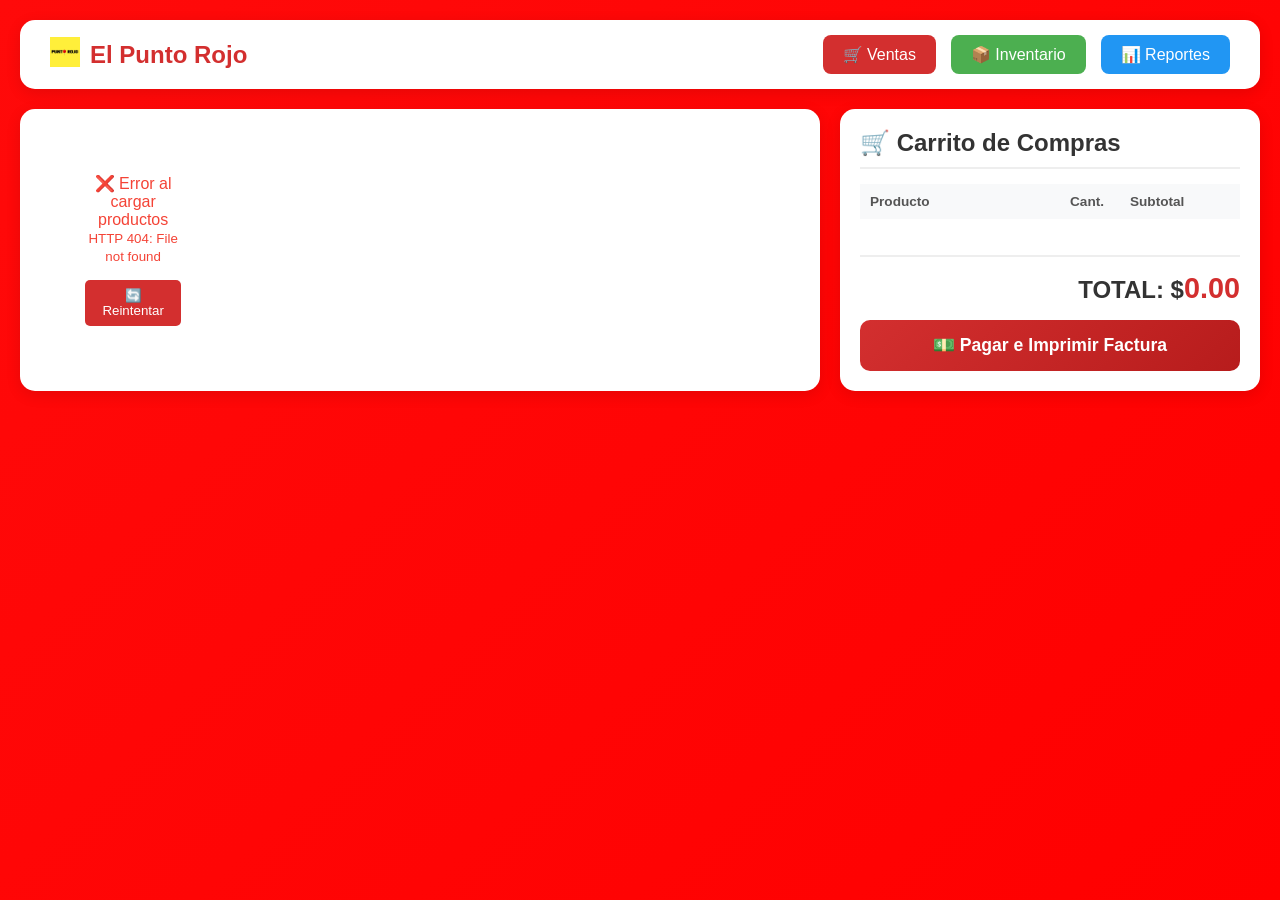
==== CafeteriaElPuntoRojo/wwwroot/index.html @ d7fcbdf9 "subiendo" ====
<!DOCTYPE html>
<html lang="es">
<head>
    <meta charset="UTF-8">
    <meta name="viewport" content="width=device-width, initial-scale=1.0, user-scalable=yes">
    <title>El Punto Rojo - Sistema POS</title>
    <style>
        * {
            margin: 0;
            padding: 0;
            box-sizing: border-box;
        }

        body {
            font-family: 'Segoe UI', Tahoma, Geneva, Verdana, sans-serif;
            background: linear-gradient(135deg, #ff0a0a 0%, #ff0000 100%);
            min-height: 100vh;
            padding: 20px;
        }

        /* Navbar */
        .navbar {
            background: white;
            border-radius: 15px;
            padding: 15px 30px;
            margin-bottom: 20px;
            box-shadow: 0 4px 15px rgba(0,0,0,0.1);
            display: flex;
            justify-content: space-between;
            align-items: center;
            flex-wrap: wrap;
            gap: 15px;
        }

        .logo {
            display: flex;
            align-items: center;
            gap: 10px;
            font-size: 1.5rem;
            font-weight: bold;
            color: #D32F2F;
        }

        .logo-placeholder {
            width: 40px;
            height: 40px;
            background: #D32F2F;
            border-radius: 50%;
            display: flex;
            align-items: center;
            justify-content: center;
            color: white;
            font-size: 1.5rem;
        }

        .nav-links {
            display: flex;
            gap: 15px;
        }

        .nav-btn {
            padding: 10px 20px;
            text-decoration: none;
            border-radius: 8px;
            transition: all 0.3s ease;
            font-weight: 500;
        }

        .nav-btn.ventas {
            background: #D32F2F;
            color: white;
        }

        .nav-btn.inventario {
            background: #4CAF50;
            color: white;
        }

        .nav-btn.reportes {
            background: #2196F3;
            color: white;
        }

        .nav-btn:hover {
            transform: translateY(-2px);
            box-shadow: 0 4px 10px rgba(0,0,0,0.2);
        }

        /* Contenedor principal */
        .container {
            display: flex;
            gap: 20px;
            max-width: 1600px;
            margin: 0 auto;
            flex-wrap: wrap;
        }

        /* Sección de productos */
        .productos {
            flex: 2;
            min-width: 300px;
            background: white;
            border-radius: 15px;
            padding: 20px;
            box-shadow: 0 4px 15px rgba(0,0,0,0.1);
        }

        .productos h1 {
            color: #D32F2F;
            margin-bottom: 5px;
            display: flex;
            align-items: center;
            gap: 10px;
        }

        .productos h2 {
            color: #555;
            margin-bottom: 20px;
            font-size: 1rem;
            font-weight: normal;
            border-bottom: 2px solid #eee;
            padding-bottom: 10px;
        }

        /* Grid de productos */
        .grid-productos {
            display: grid;
            grid-template-columns: repeat(auto-fill, minmax(160px, 1fr));
            gap: 15px;
            max-height: 600px;
            overflow-y: auto;
            padding: 5px;
        }

        .grid-productos::-webkit-scrollbar {
            width: 8px;
        }

        .grid-productos::-webkit-scrollbar-track {
            background: #f1f1f1;
            border-radius: 10px;
        }

        .grid-productos::-webkit-scrollbar-thumb {
            background: #D32F2F;
            border-radius: 10px;
        }

        .producto-card {
            background: linear-gradient(135deg, #fff 0%, #f8f9fa 100%);
            border: 1px solid #e0e0e0;
            border-radius: 12px;
            padding: 15px;
            text-align: center;
            cursor: pointer;
            transition: all 0.3s ease;
            position: relative;
            overflow: hidden;
        }

        .producto-card::before {
            content: '';
            position: absolute;
            top: 0;
            left: -100%;
            width: 100%;
            height: 100%;
            background: linear-gradient(90deg, transparent, rgba(211, 47, 47, 0.1), transparent);
            transition: left 0.5s;
        }

        .producto-card:hover::before {
            left: 100%;
        }

        .producto-card:hover {
            transform: translateY(-5px);
            box-shadow: 0 8px 20px rgba(0,0,0,0.15);
            border-color: #D32F2F;
        }

        .producto-card.sin-stock {
            opacity: 0.6;
            cursor: not-allowed;
            background: #f5f5f5;
        }

        .producto-nombre {
            font-weight: bold;
            margin-bottom: 8px;
            font-size: 1rem;
            color: #333;
        }

        .producto-precio {
            color: #D32F2F;
            font-size: 1.3rem;
            font-weight: bold;
            margin-bottom: 5px;
        }

        .producto-stock {
            font-size: 0.75rem;
            color: #666;
            padding: 3px 8px;
            background: #eee;
            border-radius: 20px;
            display: inline-block;
        }

        .producto-stock.agotado {
            background: #ffebee;
            color: #f44336;
        }

        .producto-stock.bajo {
            background: #fff3e0;
            color: #ff9800;
        }

        /* Sección del carrito */
        .carrito {
            flex: 1;
            min-width: 320px;
            background: white;
            border-radius: 15px;
            padding: 20px;
            box-shadow: 0 4px 15px rgba(0,0,0,0.1);
            display: flex;
            flex-direction: column;
            max-height: 80vh;
        }

        .carrito h2 {
            color: #333;
            margin-bottom: 15px;
            padding-bottom: 10px;
            border-bottom: 2px solid #eee;
        }

        .tabla-carrito-wrapper {
            flex: 1;
            overflow-y: auto;
            margin-bottom: 15px;
        }

        table {
            width: 100%;
            border-collapse: collapse;
        }

        th {
            text-align: left;
            padding: 10px;
            background: #f8f9fa;
            color: #555;
            font-weight: 600;
            font-size: 0.85rem;
        }

        td {
            padding: 10px;
            border-bottom: 1px solid #eee;
            font-size: 0.9rem;
        }

        .carrito-item-nombre {
            font-weight: 500;
        }

        .carrito-item-cantidad {
            text-align: center;
        }

        .carrito-item-subtotal {
            text-align: right;
            font-weight: 500;
            color: #D32F2F;
        }

        .btn-eliminar {
            background: #ff4444;
            color: white;
            border: none;
            padding: 4px 8px;
            border-radius: 5px;
            cursor: pointer;
            font-size: 0.7rem;
            transition: all 0.2s;
        }

        .btn-eliminar:hover {
            background: #cc0000;
            transform: scale(1.05);
        }

        .total {
            font-size: 1.5rem;
            font-weight: bold;
            text-align: right;
            margin: 15px 0;
            padding-top: 15px;
            border-top: 2px solid #eee;
            color: #333;
        }

        .total span {
            color: #D32F2F;
            font-size: 1.8rem;
        }

        .btn-pagar {
            background: linear-gradient(135deg, #D32F2F, #B71C1C);
            color: white;
            border: none;
            padding: 15px 24px;
            border-radius: 10px;
            cursor: pointer;
            width: 100%;
            font-size: 1.1rem;
            font-weight: bold;
            transition: all 0.3s ease;
        }

        .btn-pagar:hover:not(:disabled) {
            transform: translateY(-2px);
            box-shadow: 0 5px 15px rgba(211, 47, 47, 0.4);
        }

        .btn-pagar:disabled {
            background: #ccc;
            cursor: not-allowed;
        }

        /* Mensajes flotantes */
        .toast {
            position: fixed;
            bottom: 20px;
            right: 20px;
            padding: 12px 20px;
            border-radius: 8px;
            color: white;
            font-weight: 500;
            z-index: 1000;
            animation: slideInRight 0.3s ease-out;
            box-shadow: 0 4px 12px rgba(0,0,0,0.15);
        }

        .toast.success {
            background: #4CAF50;
        }

        .toast.error {
            background: #f44336;
        }

        .toast.warning {
            background: #ff9800;
        }

        @keyframes slideInRight {
            from {
                transform: translateX(100%);
                opacity: 0;
            }
            to {
                transform: translateX(0);
                opacity: 1;
            }
        }

        /* Loading spinner */
        .loading-spinner {
            text-align: center;
            padding: 40px;
        }

        .spinner {
            width: 50px;
            height: 50px;
            border: 4px solid #f3f3f3;
            border-top: 4px solid #D32F2F;
            border-radius: 50%;
            animation: spin 1s linear infinite;
            margin: 0 auto 15px;
        }

        @keyframes spin {
            0% { transform: rotate(0deg); }
            100% { transform: rotate(360deg); }
        }

        /* Carrito vacío */
        .carrito-vacio {
            text-align: center;
            padding: 40px 20px;
            color: #999;
        }

        .carrito-vacio p {
            margin-top: 10px;
        }

        /* Responsive */
        @media (max-width: 768px) {
            body {
                padding: 10px;
            }
            
            .container {
                flex-direction: column;
            }
            
            .navbar {
                flex-direction: column;
                text-align: center;
            }
            
            .nav-links {
                flex-wrap: wrap;
                justify-content: center;
            }
            
            .grid-productos {
                grid-template-columns: repeat(auto-fill, minmax(130px, 1fr));
            }
        }
    </style>
</head>
<body>
    <!-- Navbar -->
    <div class="navbar">
        <div class="logo">
            <div><img src="./Assets/logo.png" width="30px" alt=""></div>
            <span>El Punto Rojo</span>
        </div>
        <div class="nav-links">
            <a href="/"class="nav-btn ventas">🛒 Ventas</a>
            <a href="Inventario.html" class="nav-btn inventario">📦 Inventario</a>
            <a href="reportes.html" class="nav-btn reportes">📊 Reportes</a>
        </div>
    </div>
    <div class="container">
        <div class="productos">
            <div id="productosGrid" class="grid-productos">
                <div class="loading-spinner">
                    <div class="spinner"></div>
                    <p>Cargando productos...</p>
                </div>
            </div>
        </div>
        
        <!-- Panel del carrito -->
        <div class="carrito">
            <h2>🛒 Carrito de Compras</h2>
            <div class="tabla-carrito-wrapper">
                <table id="carritoTable">
                    <thead>
                        <tr>
                            <th>Producto</th>
                            <th style="width: 60px">Cant.</th>
                            <th style="width: 80px">Subtotal</th>
                            <th style="width: 40px"></th>
                        </tr>
                    </thead>
                    <tbody id="carritoBody"></tbody>
                </table>
            </div>
            <div class="total">
                TOTAL: $<span id="totalCarrito">0.00</span>
            </div>
            <button class="btn-pagar" id="btnPagar">
                💵 Pagar e Imprimir Factura
            </button>
        </div>
    </div>

    <script>
        // ==================== VARIABLES GLOBALES ====================
        let carrito = [];
        let productos = [];
        let loadingProductos = false;

        // ==================== FUNCIONES DE NOTIFICACIÓN ====================
        function mostrarNotificacion(mensaje, tipo = 'success') {
            const toast = document.createElement('div');
            toast.className = `toast ${tipo}`;
            toast.textContent = mensaje;
            document.body.appendChild(toast);
            
            setTimeout(() => {
                toast.style.animation = 'slideInRight 0.3s ease-out reverse';
                setTimeout(() => toast.remove(), 300);
            }, 3000);
        }

        // ==================== CARGAR PRODUCTOS ====================
        async function cargarProductos() {
            if (loadingProductos) return;
            loadingProductos = true;
            
            try {
                const response = await fetch('/api/productos');
                
                if (!response.ok) {
                    throw new Error(`HTTP ${response.status}: ${response.statusText}`);
                }
                
                productos = await response.json();
                
                if (!productos || productos.length === 0) {
                    document.getElementById('productosGrid').innerHTML = `
                        <div style="text-align: center; padding: 40px; color: #999;">
                            📭 No hay productos disponibles
                        </div>
                    `;
                } else {
                    mostrarProductos();
                }
                
            } catch (error) {
                console.error('Error al cargar productos:', error);
                document.getElementById('productosGrid').innerHTML = `
                    <div style="text-align: center; padding: 40px; color: #f44336;">
                        ❌ Error al cargar productos<br>
                        <small>${error.message}</small><br>
                        <button onclick="cargarProductos()" style="margin-top: 15px; padding: 8px 16px; background: #D32F2F; color: white; border: none; border-radius: 5px; cursor: pointer;">
                            🔄 Reintentar
                        </button>
                    </div>
                `;
            } finally {
                loadingProductos = false;
            }
        }

        // ==================== MOSTRAR PRODUCTOS ====================
        function mostrarProductos() {
            const grid = document.getElementById('productosGrid');
            
            grid.innerHTML = productos.map(p => {
                const sinStock = p.stock <= 0;
                const stockClass = sinStock ? 'agotado' : (p.stock <= 5 ? 'bajo' : '');
                const cardClass = sinStock ? 'producto-card sin-stock' : 'producto-card';
                const onclickAttr = sinStock ? '' : `onclick="agregarAlCarrito(${p.id})"`;
                
                return `
                    <div class="${cardClass}" ${onclickAttr}>
                        <div class="producto-nombre">${escapeHtml(p.nombre)}</div>
                        <div class="producto-precio">$${p.precio.toFixed(2)}</div>
                        <div class="producto-stock ${stockClass}">
                            ${sinStock ? '❌ Agotado' : `📦 Stock: ${p.stock}`}
                        </div>
                    </div>
                `;
            }).join('');
        }

        // ==================== AGREGAR AL CARRITO ====================
        window.agregarAlCarrito = function(productoId) {
            const producto = productos.find(p => p.id === productoId);
            
            if (!producto) {
                mostrarNotificacion('Producto no encontrado', 'error');
                return;
            }
            
            if (producto.stock <= 0) {
                mostrarNotificacion(`❌ "${producto.nombre}" está agotado`, 'error');
                return;
            }
            
            const itemEnCarrito = carrito.find(i => i.id === productoId);
            const cantidadActual = itemEnCarrito ? itemEnCarrito.cantidad : 0;
            
            if (cantidadActual + 1 > producto.stock) {
                mostrarNotificacion(`⚠️ Stock insuficiente. Solo quedan ${producto.stock} unidades de "${producto.nombre}"`, 'warning');
                return;
            }
            
            if (itemEnCarrito) {
                itemEnCarrito.cantidad++;
            } else {
                carrito.push({ 
                    id: producto.id,
                    nombre: producto.nombre, 
                    precio: producto.precio, 
                    stock: producto.stock,
                    cantidad: 1 
                });
            }
            
            actualizarCarrito();
            mostrarNotificacion(`✅ "${producto.nombre}" agregado al carrito`, 'success');
        };

        // ==================== ELIMINAR DEL CARRITO ====================
        window.eliminarDelCarrito = function(index) {
            const productoEliminado = carrito[index];
            carrito.splice(index, 1);
            actualizarCarrito();
            mostrarNotificacion(`🗑️ "${productoEliminado.nombre}" eliminado del carrito`, 'success');
        };

        // ==================== ACTUALIZAR CARRITO ====================
        function actualizarCarrito() {
            const tbody = document.getElementById('carritoBody');
            let total = 0;
            
            if (carrito.length === 0) {
                tbody.innerHTML = `
                    <tr>
                        <td colspan="4" class="carrito-vacio">
                            🛒
                            <p>Carrito vacío</p>
                        </td>
                    </tr>
                `;
                document.getElementById('totalCarrito').textContent = '0.00';
                return;
            }
            
            tbody.innerHTML = carrito.map((item, index) => {
                const subtotal = item.precio * item.cantidad;
                total += subtotal;
                return `
                    <tr>
                        <td class="carrito-item-nombre">${escapeHtml(item.nombre)}</td>
                        <td class="carrito-item-cantidad">${item.cantidad}</td>
                        <td class="carrito-item-subtotal">$${subtotal.toFixed(2)}</td>
                        <td><button class="btn-eliminar" onclick="eliminarDelCarrito(${index})">✗</button></td>
                    </tr>
                `;
            }).join('');
            
            document.getElementById('totalCarrito').textContent = total.toFixed(2);
        }

        // ==================== FINALIZAR VENTA ====================
        async function finalizarVenta() {
            if (carrito.length === 0) {
                mostrarNotificacion('El carrito está vacío', 'warning');
                return;
            }
            
            // Verificar stock nuevamente antes de procesar
            for (const item of carrito) {
                const productoActual = productos.find(p => p.id === item.id);
                if (!productoActual || productoActual.stock < item.cantidad) {
                    mostrarNotificacion(`❌ Stock insuficiente para "${item.nombre}"`, 'error');
                    return;
                }
            }
            
            const btnPagar = document.getElementById('btnPagar');
            btnPagar.disabled = true;
            btnPagar.textContent = '⏳ Procesando...';
            
            const total = carrito.reduce((sum, item) => sum + (item.precio * item.cantidad), 0);
            const venta = {
                total: total,
                items: carrito.map(item => ({ 
                    productoId: item.id, 
                    cantidad: item.cantidad 
                }))
            };
            
            try {
                const response = await fetch('/api/ventas', {
                    method: 'POST',
                    headers: { 'Content-Type': 'application/json' },
                    body: JSON.stringify(venta)
                });
                
                if (response.ok) {
                    const resultado = await response.json();
                    console.log('Venta registrada:', resultado);
                    
                    // Imprimir factura
                    imprimirFactura();
                    
                    // Limpiar carrito
                    const productosVendidos = [...carrito];
                    carrito = [];
                    actualizarCarrito();
                    
                    // Recargar productos para actualizar stock
                    await cargarProductos();
                    
                    mostrarNotificacion(`✅ ¡Venta registrada! Total: $${total.toFixed(2)}`, 'success');
                } else {
                    const error = await response.text();
                    mostrarNotificacion(`❌ Error: ${error}`, 'error');
                }
            } catch (error) {
                console.error('Error en venta:', error);
                mostrarNotificacion(`❌ Error al procesar la venta: ${error.message}`, 'error');
            } finally {
                btnPagar.disabled = false;
                btnPagar.textContent = '💵 Pagar e Imprimir Factura';
            }
        }

        // ==================== IMPRIMIR FACTURA ====================
        function imprimirFactura() {
            const total = document.getElementById('totalCarrito').textContent;
            const fecha = new Date();
            const folio = 'FOLIO-' + fecha.getTime().toString().slice(-8);
            
            const ventana = window.open('', '_blank');
            ventana.document.write(`
                <!DOCTYPE html>
                <html>
                <head>
                    <title>Factura - El Punto Rojo</title>
                    <meta charset="UTF-8">
                    <style>
                        * { margin: 0; padding: 0; box-sizing: border-box; }
                        body { 
                            font-family: 'Courier New', monospace; 
                            padding: 20px; 
                            max-width: 350px; 
                            margin: 0 auto;
                            background: white;
                        }
                        .header { 
                            text-align: center; 
                            border-bottom: 2px dashed #333; 
                            margin-bottom: 20px; 
                            padding-bottom: 10px;
                        }
                        .header h2 { color: #D32F2F; margin-bottom: 5px; }
                        .info { font-size: 0.8rem; margin: 10px 0; text-align: center; }
                        table { width: 100%; margin: 15px 0; }
                        td { padding: 5px 0; }
                        .producto-nombre { font-weight: bold; }
                        .cantidad { text-align: center; }
                        .precio { text-align: right; }
                        .total-section { 
                            margin-top: 15px; 
                            padding-top: 10px; 
                            border-top: 1px dashed #333;
                            text-align: right;
                            font-size: 1.1rem;
                            font-weight: bold;
                        }
                        .footer { 
                            text-align: center; 
                            margin-top: 30px; 
                            font-size: 0.7rem;
                            color: #666;
                            border-top: 1px dashed #333;
                            padding-top: 10px;
                        }
                        @media print {
                            body { margin: 0; padding: 10px; }
                            .no-print { display: none; }
                        }
                    </style>
                </head>
                <body>
                    <div class="header">
                        <h2>☕ Cafetería El Punto Rojo</h2>
                        <p>¡Sabor que inspira!</p>
                    </div>
                    <div class="info">
                        <p>Folio: ${folio}</p>
                        <p>Fecha: ${fecha.toLocaleDateString()}</p>
                        <p>Hora: ${fecha.toLocaleTimeString()}</p>
                    </div>
                    <table>
                        ${carrito.map(item => `
                            <tr>
                                <td class="producto-nombre">${escapeHtml(item.nombre)}</td>
                                <td class="cantidad">x${item.cantidad}</td>
                                <td class="precio">$${(item.precio * item.cantidad).toFixed(2)}</td>
                            </tr>
                        `).join('')}
                    </table>
                    <div class="total-section">
                        TOTAL: $${total}
                    </div>
                    <div class="footer">
                        <p>¡Gracias por su preferencia!</p>
                        <p>Vuelva pronto</p>
                        <p style="margin-top: 5px;">*** Ticket generado por sistema ***</p>
                    </div>
                    <div class="no-print" style="text-align: center; margin-top: 20px;">
                        <button onclick="window.print()" style="padding: 10px 20px; margin: 5px;">🖨️ Imprimir</button>
                        <button onclick="window.close()" style="padding: 10px 20px; margin: 5px;">✖ Cerrar</button>
                    </div>
                    <script>
                        window.print();
                        setTimeout(() => window.close(), 2000);
                    <\/script>
                </body>
                </html>
            `);
            ventana.document.close();
        }

        // ==================== UTILIDADES ====================
        function escapeHtml(text) {
            if (!text) return '';
            const div = document.createElement('div');
            div.textContent = text;
            return div.innerHTML;
        }

        // ==================== INICIALIZACIÓN ====================
        document.addEventListener('DOMContentLoaded', () => {
            cargarProductos();
            
            const btnPagar = document.getElementById('btnPagar');
            if (btnPagar) {
                btnPagar.addEventListener('click', finalizarVenta);
            }
        });

        // Recargar productos cuando la página se vuelve visible
        document.addEventListener('visibilitychange', () => {
            if (!document.hidden) {
                cargarProductos();
            }
        });
    </script>
</body>
</html>
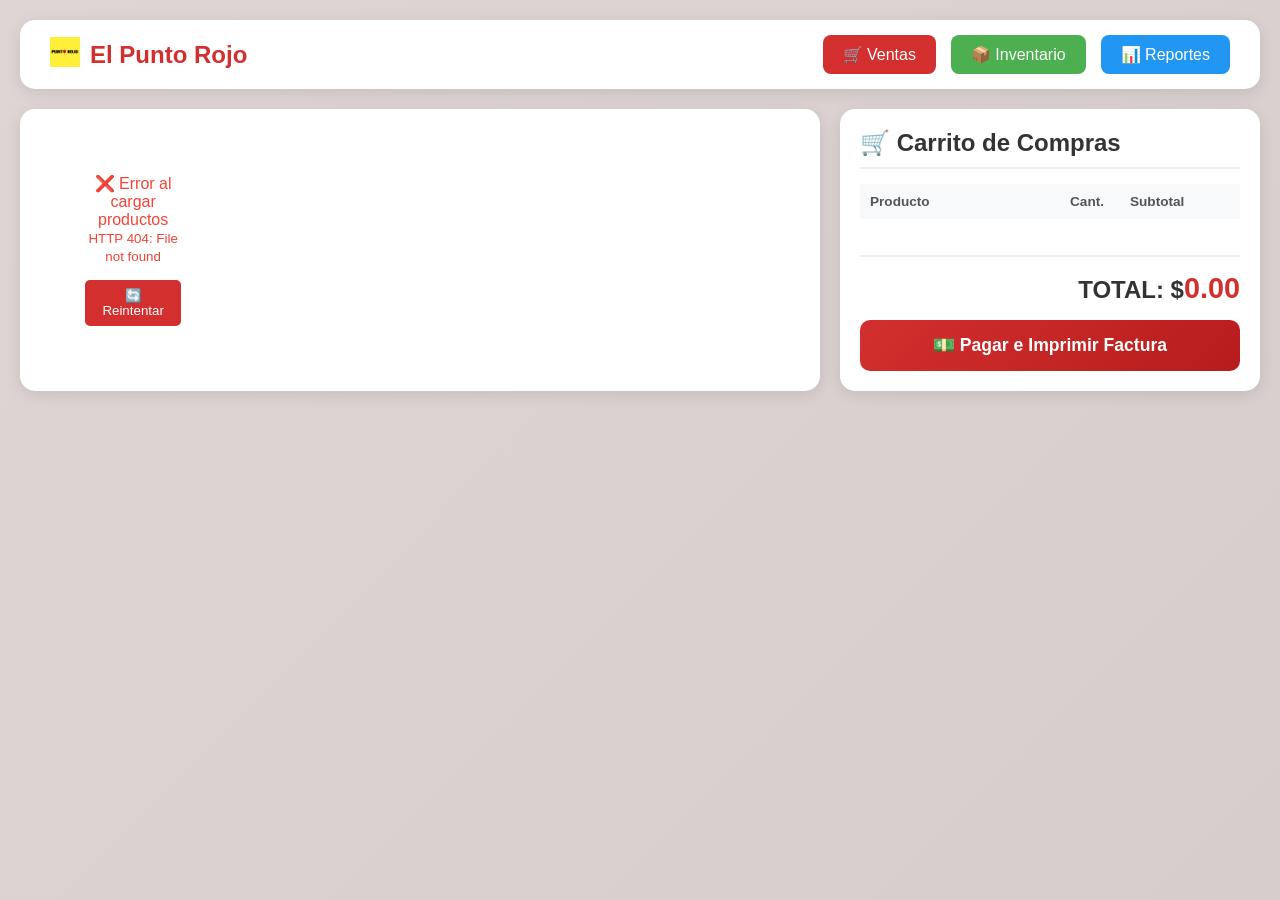
==== commit 839f6d17: "resolviendo dependencias" ====
--- a/CafeteriaElPuntoRojo/wwwroot/index.html
+++ b/CafeteriaElPuntoRojo/wwwroot/index.html
@@ -13,7 +13,7 @@
 
         body {
             font-family: 'Segoe UI', Tahoma, Geneva, Verdana, sans-serif;
-            background: linear-gradient(135deg, #ff0a0a 0%, #ff0000 100%);
+            background: linear-gradient(135deg, #e0d5d5 0%, #d6cdcd 100%);
             min-height: 100vh;
             padding: 20px;
         }
@@ -823,6 +823,21 @@
                 cargarProductos();
             }
         });
+
+        // Guardar carrito en localStorage
+function guardarCarrito() {
+    localStorage.setItem('carritoElPuntoRojo', JSON.stringify(carrito));
+}
+
+// Cargar carrito guardado
+function cargarCarritoGuardado() {
+    const guardado = localStorage.getItem('carritoElPuntoRojo');
+    if (guardado) {
+        carrito = JSON.parse(guardado);
+        actualizarCarrito();
+    }
+}
+cargarCarritoGuardado();
     </script>
 </body>
 </html>
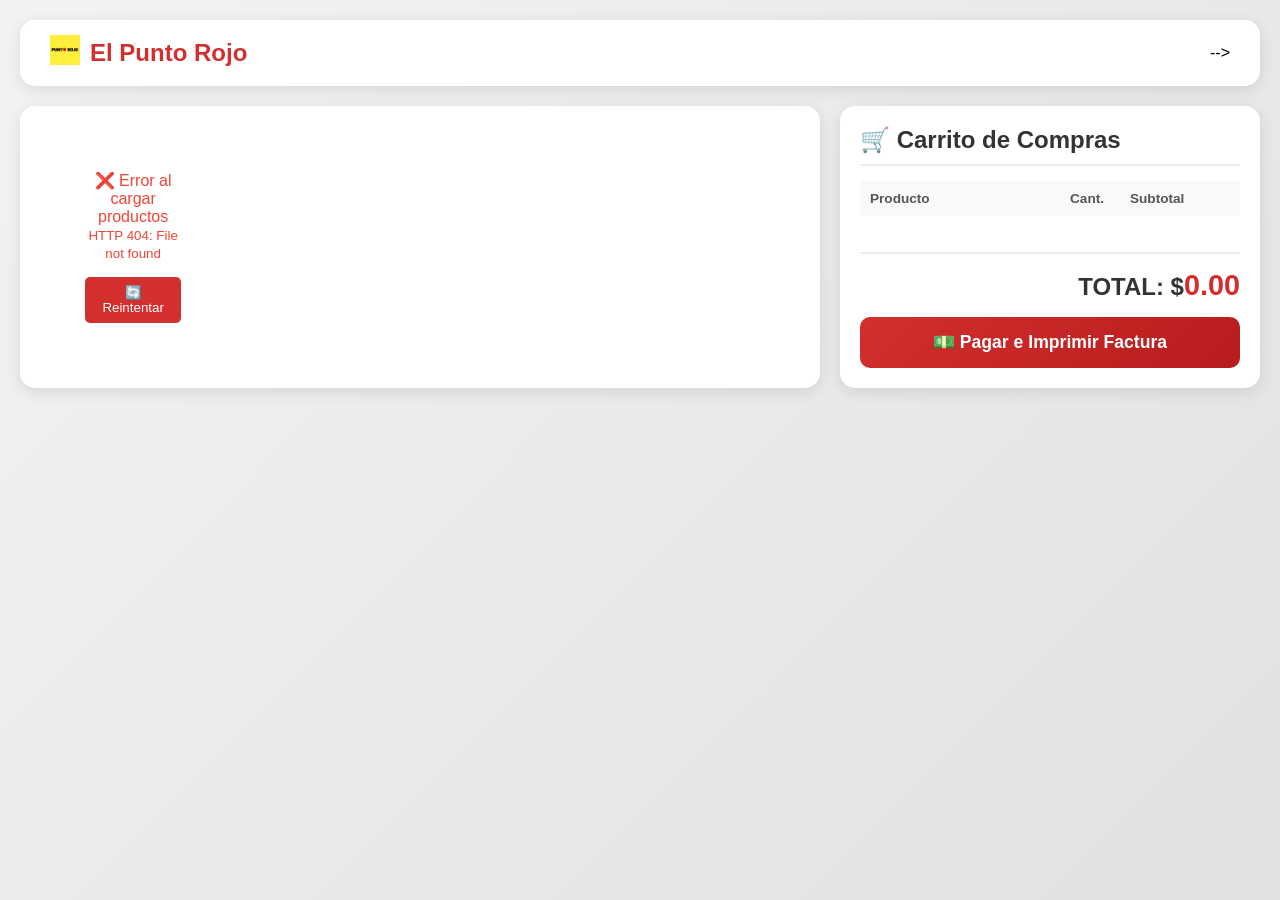
==== commit f75da0cf: "quitando botones del nav a la tienda" ====
--- a/CafeteriaElPuntoRojo/wwwroot/index.html
+++ b/CafeteriaElPuntoRojo/wwwroot/index.html
@@ -13,12 +13,11 @@
 
         body {
             font-family: 'Segoe UI', Tahoma, Geneva, Verdana, sans-serif;
-            background: linear-gradient(135deg, #e0d5d5 0%, #d6cdcd 100%);
+            background: linear-gradient(135deg, #f3f3f3 0%, #e1e1e1 100%);
             min-height: 100vh;
             padding: 20px;
         }
 
-        /* Navbar */
         .navbar {
             background: white;
             border-radius: 15px;
@@ -428,16 +427,16 @@
     </style>
 </head>
 <body>
-    <!-- Navbar -->
+
     <div class="navbar">
         <div class="logo">
             <div><img src="./Assets/logo.png" width="30px" alt=""></div>
             <span>El Punto Rojo</span>
         </div>
         <div class="nav-links">
-            <a href="/"class="nav-btn ventas">🛒 Ventas</a>
-            <a href="Inventario.html" class="nav-btn inventario">📦 Inventario</a>
-            <a href="reportes.html" class="nav-btn reportes">📊 Reportes</a>
+            <!-- <a href="/"class="nav-btn ventas">🛒 Ventas</a>
+            <!-- <a href="Inventario.html" class="nav-btn inventario">📦 Inventario</a>
+            <a href="reportes.html" class="nav-btn reportes">📊 Reportes</a> --> -->
         </div>
     </div>
     <div class="container">
